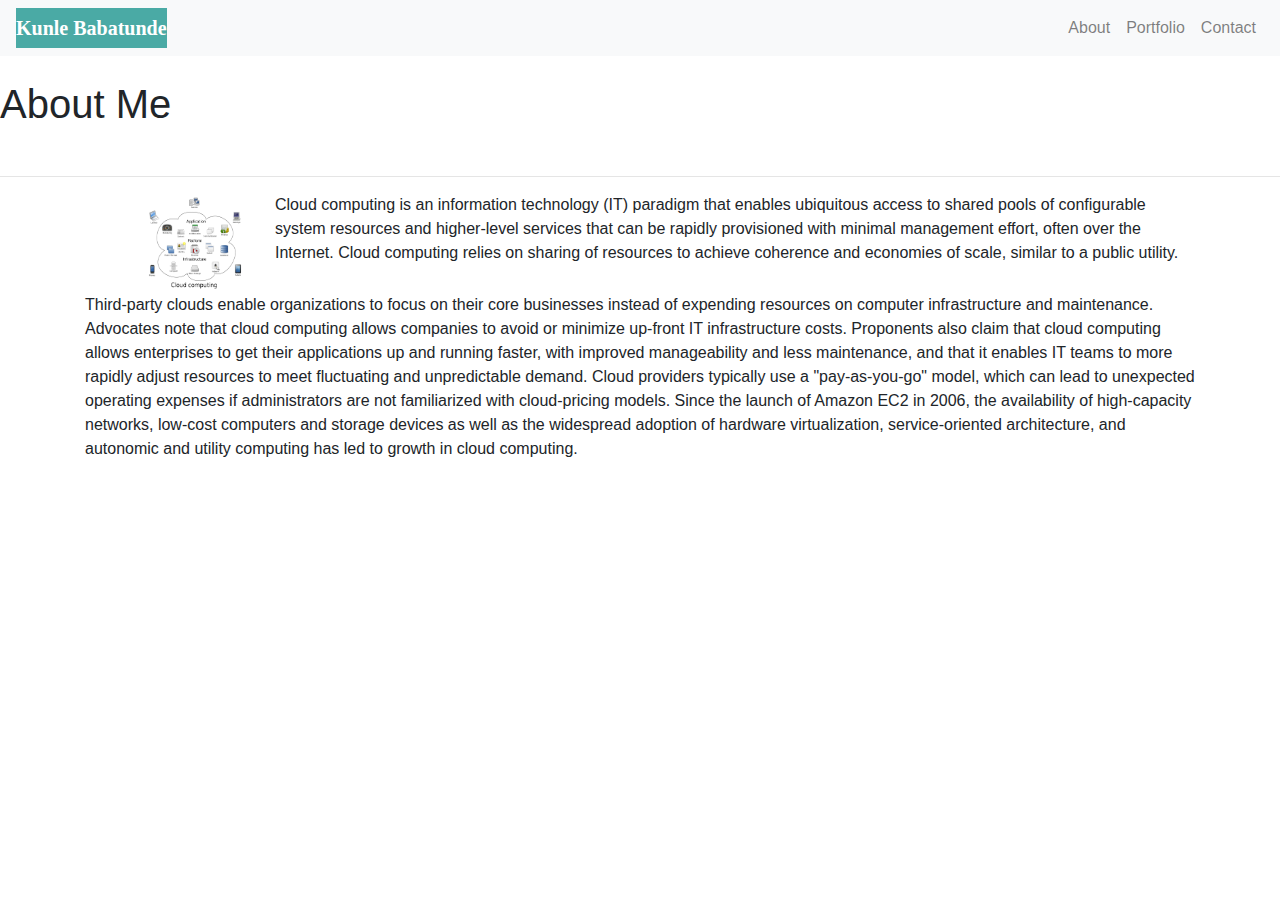
==== index.html @ 1a649b67 "home page is done still need styling" ====
<!DOCTYPE html>
<html lang="en">
<head>
  <meta charset="UTF-8">
  <meta name="viewport" content="width=device-width, initial-scale=1.0">
  <meta http-equiv="X-UA-Compatible" content="ie=edge">
  <title>About me</title>
  <!--stylesheet-->
  <link rel="stylesheet" type="text/css" href="./assets/css/style.css">
  <!--bootstrap-->
  <link rel="stylesheet" href="https://maxcdn.bootstrapcdn.com/bootstrap/4.0.0/css/bootstrap.min.css" integrity="sha384-Gn5384xqQ1aoWXA+058RXPxPg6fy4IWvTNh0E263XmFcJlSAwiGgFAW/dAiS6JXm" crossorigin="anonymous">
</head>
<body>
  <!--navbar-->
  <nav class="navbar navbar-expand-md navbar-light bg-light">
    <a class="navbar-brand text-white display-5" href="#"><b>Kunle Babatunde</b></a>
    <button class="navbar-toggler" type="button" data-toggle="collapse" data-target="#navbarNav" aria-controls="navbarNav" aria-expanded="false" aria-label="Toggle navigation">
      <span class="navbar-toggler-icon"></span>
    </button>
    <div class="collapse navbar-collapse" id="navbarNav">
      <ul class="navbar-nav ml-auto">
        <li class="nav-item">
          <a class="nav-link" href="#">About</a>
        </li>
        <li class="nav-item">
          <a class="nav-link" href="#">Portfolio</a>
        </li>
        <li class="nav-item">
          <a class="nav-link" href="#">Contact</a>
        </li>
      </ul>
    </div>
  </nav>
  <!--body-->
  <br>
  <h1>About Me</h1>
  <br>
  <hr>
  <div class="container">
    <!--row1-->
    <div class="row">
      <div class="col-md-2">
        <img src="./assets/images/cc.png" class="rounded rounded float-right" width="100" height="100">
      </div>
      <div class="col-md-10 left">
        <p>
            Cloud computing is an information technology (IT) paradigm that enables ubiquitous access to shared pools of configurable system resources and higher-level services that can be rapidly provisioned with minimal management effort, often over the Internet. Cloud computing relies on sharing of resources to achieve coherence and economies of scale, similar to a public utility.
        </p>
      </div>
    </div>
    <!--row2-->
    <div class="row">
      <div class="col-md-12">
        <p>
            Third-party clouds enable organizations to focus on their core businesses instead of expending resources on computer infrastructure and maintenance. Advocates note that cloud computing allows companies to avoid or minimize up-front IT infrastructure costs. Proponents also claim that cloud computing allows enterprises to get their applications up and running faster, with improved manageability and less maintenance, and that it enables IT teams to more rapidly adjust resources to meet fluctuating and unpredictable demand. Cloud providers typically use a "pay-as-you-go" model, which can lead to unexpected operating expenses if administrators are not familiarized with cloud-pricing models.
            Since the launch of Amazon EC2 in 2006, the availability of high-capacity networks, low-cost computers and storage devices as well as the widespread adoption of hardware virtualization, service-oriented architecture, and autonomic and utility computing has led to growth in cloud computing.
        </p>
      </div>
    </div>
  </div>
  <!--jquery-->
  <script src="https://code.jquery.com/jquery-3.2.1.slim.min.js" integrity="sha384-KJ3o2DKtIkvYIK3UENzmM7KCkRr/rE9/Qpg6aAZGJwFDMVNA/GpGFF93hXpG5KkN" crossorigin="anonymous"></script>
  <!--ajax-->
<script src="https://cdnjs.cloudflare.com/ajax/libs/popper.js/1.12.9/umd/popper.min.js" integrity="sha384-ApNbgh9B+Y1QKtv3Rn7W3mgPxhU9K/ScQsAP7hUibX39j7fakFPskvXusvfa0b4Q" crossorigin="anonymous"></script>
<!--bootstrap-->
<script src="https://maxcdn.bootstrapcdn.com/bootstrap/4.0.0/js/bootstrap.min.js" integrity="sha384-JZR6Spejh4U02d8jOt6vLEHfe/JQGiRRSQQxSfFWpi1MquVdAyjUar5+76PVCmYl" crossorigin="anonymous"></script>
</body>
</html>
---- assets/css/style.css ----
.center {
  text-align: center;
}
.left {
  text-align: left;
}
.right {
  text-align: right;
}
.navbar-brand {
  background-color:#4aaaa5;
  font-family: 'Times New Roman', Times, serif;
}
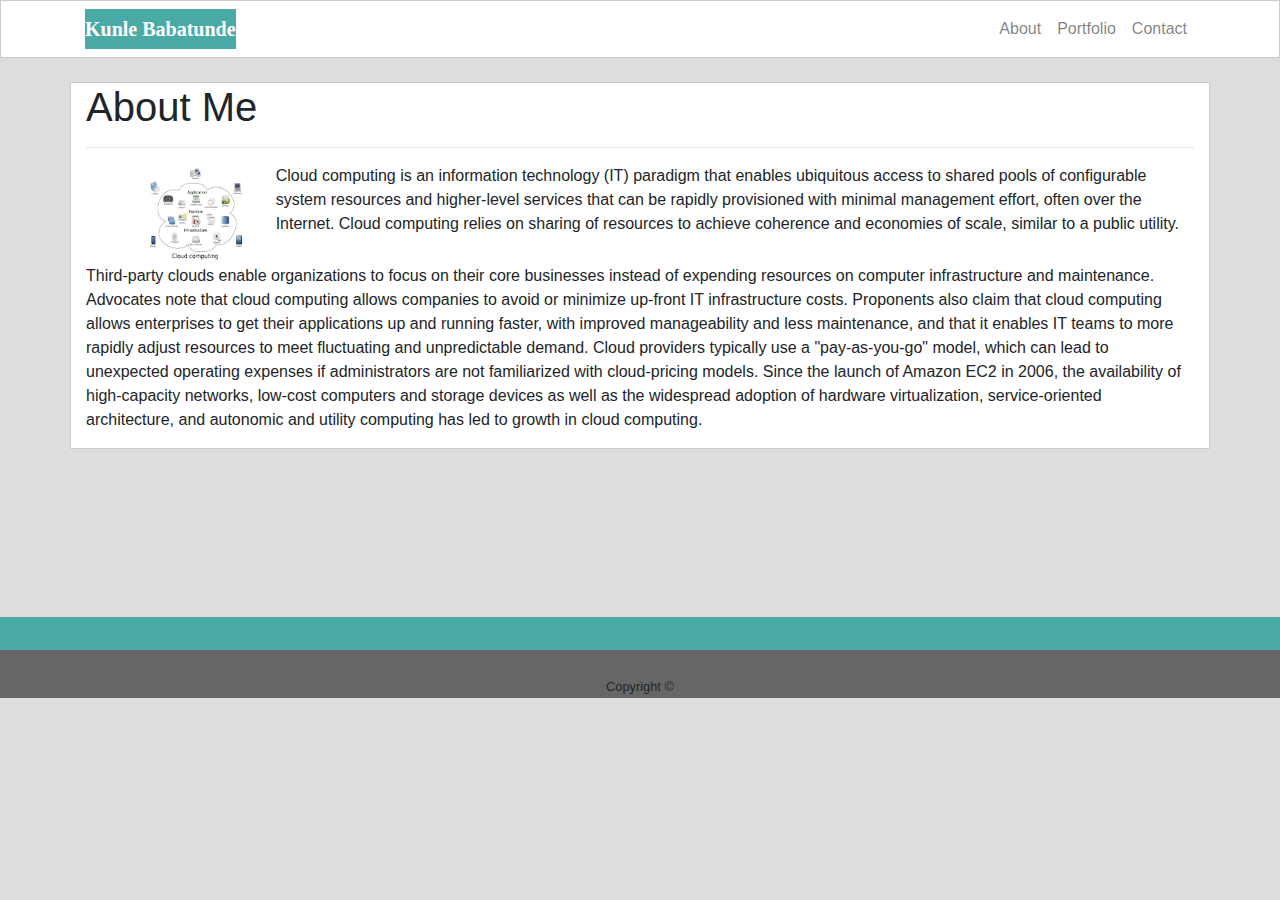
==== commit 4d4d98bd: "aboutme and portfolio is done" ====
--- a/index.html
+++ b/index.html
@@ -1,5 +1,6 @@
 <!DOCTYPE html>
 <html lang="en">
+
 <head>
   <meta charset="UTF-8">
   <meta name="viewport" content="width=device-width, initial-scale=1.0">
@@ -8,35 +9,41 @@
   <!--stylesheet-->
   <link rel="stylesheet" type="text/css" href="./assets/css/style.css">
   <!--bootstrap-->
-  <link rel="stylesheet" href="https://maxcdn.bootstrapcdn.com/bootstrap/4.0.0/css/bootstrap.min.css" integrity="sha384-Gn5384xqQ1aoWXA+058RXPxPg6fy4IWvTNh0E263XmFcJlSAwiGgFAW/dAiS6JXm" crossorigin="anonymous">
+  <link rel="stylesheet" href="https://maxcdn.bootstrapcdn.com/bootstrap/4.0.0/css/bootstrap.min.css" integrity="sha384-Gn5384xqQ1aoWXA+058RXPxPg6fy4IWvTNh0E263XmFcJlSAwiGgFAW/dAiS6JXm"
+    crossorigin="anonymous">
 </head>
-<body>
+
+<body class="bodi">
   <!--navbar-->
-  <nav class="navbar navbar-expand-md navbar-light bg-light">
-    <a class="navbar-brand text-white display-5" href="#"><b>Kunle Babatunde</b></a>
-    <button class="navbar-toggler" type="button" data-toggle="collapse" data-target="#navbarNav" aria-controls="navbarNav" aria-expanded="false" aria-label="Toggle navigation">
-      <span class="navbar-toggler-icon"></span>
-    </button>
-    <div class="collapse navbar-collapse" id="navbarNav">
-      <ul class="navbar-nav ml-auto">
-        <li class="nav-item">
-          <a class="nav-link" href="#">About</a>
-        </li>
-        <li class="nav-item">
-          <a class="nav-link" href="#">Portfolio</a>
-        </li>
-        <li class="nav-item">
-          <a class="nav-link" href="#">Contact</a>
-        </li>
-      </ul>
+  <nav class="navbar navbar-expand-md navbar-light bg-white bigBar">
+    <div class="container">
+      <a class="navbar-brand text-white" href="#">
+        <b>Kunle Babatunde</b>
+      </a>
+      <button class="navbar-toggler" type="button" data-toggle="collapse" data-target="#navbarNav" aria-controls="navbarNav" aria-expanded="false"
+        aria-label="Toggle navigation">
+        <span class="navbar-toggler-icon"></span>
+      </button>
+      <div class="collapse navbar-collapse" id="navbarNav">
+        <ul class="navbar-nav ml-auto">
+          <li class="nav-item">
+            <a class="nav-link" href="./index.html">About</a>
+          </li>
+          <li class="nav-item">
+            <a class="nav-link" href="./portfolio.html">Portfolio</a>
+          </li>
+          <li class="nav-item">
+            <a class="nav-link" href="./contact.html">Contact</a>
+          </li>
+        </ul>
+      </div>
     </div>
   </nav>
   <!--body-->
   <br>
+  <div class="container bigBar white">
   <h1>About Me</h1>
-  <br>
   <hr>
-  <div class="container">
     <!--row1-->
     <div class="row">
       <div class="col-md-2">
@@ -44,7 +51,10 @@
       </div>
       <div class="col-md-10 left">
         <p>
-            Cloud computing is an information technology (IT) paradigm that enables ubiquitous access to shared pools of configurable system resources and higher-level services that can be rapidly provisioned with minimal management effort, often over the Internet. Cloud computing relies on sharing of resources to achieve coherence and economies of scale, similar to a public utility.
+          Cloud computing is an information technology (IT) paradigm that enables ubiquitous access to shared pools of configurable
+          system resources and higher-level services that can be rapidly provisioned with minimal management effort, often
+          over the Internet. Cloud computing relies on sharing of resources to achieve coherence and economies of scale,
+          similar to a public utility.
         </p>
       </div>
     </div>
@@ -52,17 +62,47 @@
     <div class="row">
       <div class="col-md-12">
         <p>
-            Third-party clouds enable organizations to focus on their core businesses instead of expending resources on computer infrastructure and maintenance. Advocates note that cloud computing allows companies to avoid or minimize up-front IT infrastructure costs. Proponents also claim that cloud computing allows enterprises to get their applications up and running faster, with improved manageability and less maintenance, and that it enables IT teams to more rapidly adjust resources to meet fluctuating and unpredictable demand. Cloud providers typically use a "pay-as-you-go" model, which can lead to unexpected operating expenses if administrators are not familiarized with cloud-pricing models.
-            Since the launch of Amazon EC2 in 2006, the availability of high-capacity networks, low-cost computers and storage devices as well as the widespread adoption of hardware virtualization, service-oriented architecture, and autonomic and utility computing has led to growth in cloud computing.
+          Third-party clouds enable organizations to focus on their core businesses instead of expending resources on computer infrastructure
+          and maintenance. Advocates note that cloud computing allows companies to avoid or minimize up-front IT infrastructure
+          costs. Proponents also claim that cloud computing allows enterprises to get their applications up and running faster,
+          with improved manageability and less maintenance, and that it enables IT teams to more rapidly adjust resources
+          to meet fluctuating and unpredictable demand. Cloud providers typically use a "pay-as-you-go" model, which can
+          lead to unexpected operating expenses if administrators are not familiarized with cloud-pricing models. Since the
+          launch of Amazon EC2 in 2006, the availability of high-capacity networks, low-cost computers and storage devices
+          as well as the widespread adoption of hardware virtualization, service-oriented architecture, and autonomic and
+          utility computing has led to growth in cloud computing.
         </p>
       </div>
     </div>
   </div>
+  <br><br><br><br><br><br><br>
+  <!--Footer-->
+  <footer class="page-footer ">
+    <!--Footer Links-->
+    <div class="container-fluid foot">
+      <div class="row">
+        <hr>
+      </div>
+    </div>
+    <!--/.Footer Links-->
+    <!--Copyright-->
+    <div class="footer-copyright copyr text-center ">
+      <div class="container-fluid"><br>
+        <small>Copyright ©</small>
+      </div>
+    </div>
+    <!--/.Copyright-->
+
+  </footer>
   <!--jquery-->
-  <script src="https://code.jquery.com/jquery-3.2.1.slim.min.js" integrity="sha384-KJ3o2DKtIkvYIK3UENzmM7KCkRr/rE9/Qpg6aAZGJwFDMVNA/GpGFF93hXpG5KkN" crossorigin="anonymous"></script>
+  <script src="https://code.jquery.com/jquery-3.2.1.slim.min.js" integrity="sha384-KJ3o2DKtIkvYIK3UENzmM7KCkRr/rE9/Qpg6aAZGJwFDMVNA/GpGFF93hXpG5KkN"
+    crossorigin="anonymous"></script>
   <!--ajax-->
-<script src="https://cdnjs.cloudflare.com/ajax/libs/popper.js/1.12.9/umd/popper.min.js" integrity="sha384-ApNbgh9B+Y1QKtv3Rn7W3mgPxhU9K/ScQsAP7hUibX39j7fakFPskvXusvfa0b4Q" crossorigin="anonymous"></script>
-<!--bootstrap-->
-<script src="https://maxcdn.bootstrapcdn.com/bootstrap/4.0.0/js/bootstrap.min.js" integrity="sha384-JZR6Spejh4U02d8jOt6vLEHfe/JQGiRRSQQxSfFWpi1MquVdAyjUar5+76PVCmYl" crossorigin="anonymous"></script>
+  <script src="https://cdnjs.cloudflare.com/ajax/libs/popper.js/1.12.9/umd/popper.min.js" integrity="sha384-ApNbgh9B+Y1QKtv3Rn7W3mgPxhU9K/ScQsAP7hUibX39j7fakFPskvXusvfa0b4Q"
+    crossorigin="anonymous"></script>
+  <!--bootstrap-->
+  <script src="https://maxcdn.bootstrapcdn.com/bootstrap/4.0.0/js/bootstrap.min.js" integrity="sha384-JZR6Spejh4U02d8jOt6vLEHfe/JQGiRRSQQxSfFWpi1MquVdAyjUar5+76PVCmYl"
+    crossorigin="anonymous"></script>
 </body>
+
 </html>--- a/assets/css/style.css
+++ b/assets/css/style.css
@@ -11,3 +11,33 @@
   background-color:#4aaaa5;
   font-family: 'Times New Roman', Times, serif;
 }
+.foot {
+  background-color:#4aaaa5;
+}
+.copyr {
+ background-color: #666666;
+}
+.nav {
+  background-color: #ffffff;
+}
+.bigBar{
+  border: 1px solid #cccccc;
+  width: 100%;
+}
+.bodi {
+  background-color: #dddddd;
+}
+.white {
+  background-color: #ffffff;
+}
+.thumbnail {
+  position: relative;
+}
+.caption {
+  position: absolute;
+  top: 78%;
+}
+.capBar {
+  background-color: #4aaaa5;
+  width: 45%;
+}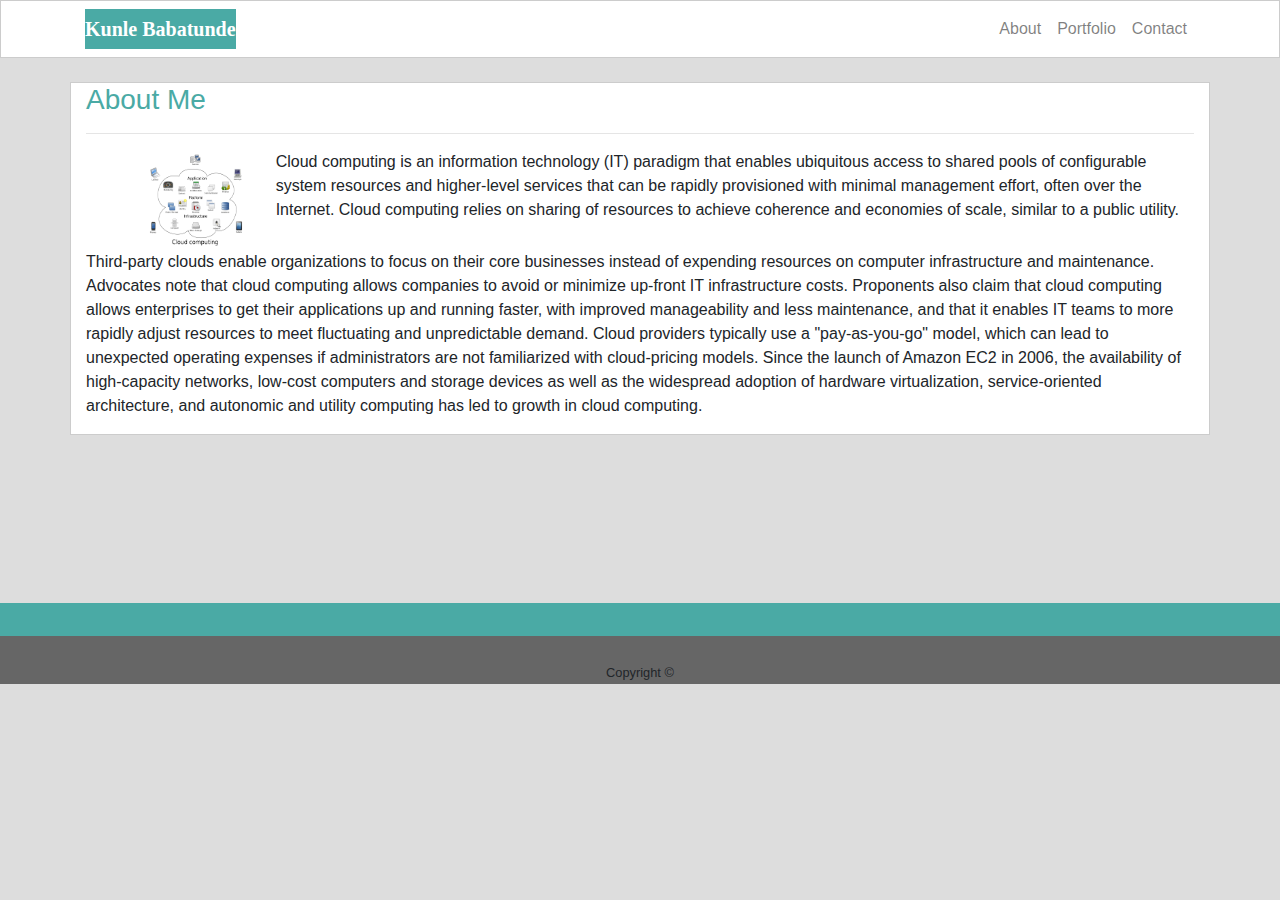
==== commit d4120090: "basics are done...styling remaining" ====
--- a/index.html
+++ b/index.html
@@ -42,7 +42,7 @@
   <!--body-->
   <br>
   <div class="container bigBar white">
-  <h1>About Me</h1>
+  <h3 class="teal">About Me</h3>
   <hr>
     <!--row1-->
     <div class="row">
--- a/assets/css/style.css
+++ b/assets/css/style.css
@@ -40,4 +40,7 @@
 .capBar {
   background-color: #4aaaa5;
   width: 45%;
+}
+.teal {
+  color: #4aaaa5;
 }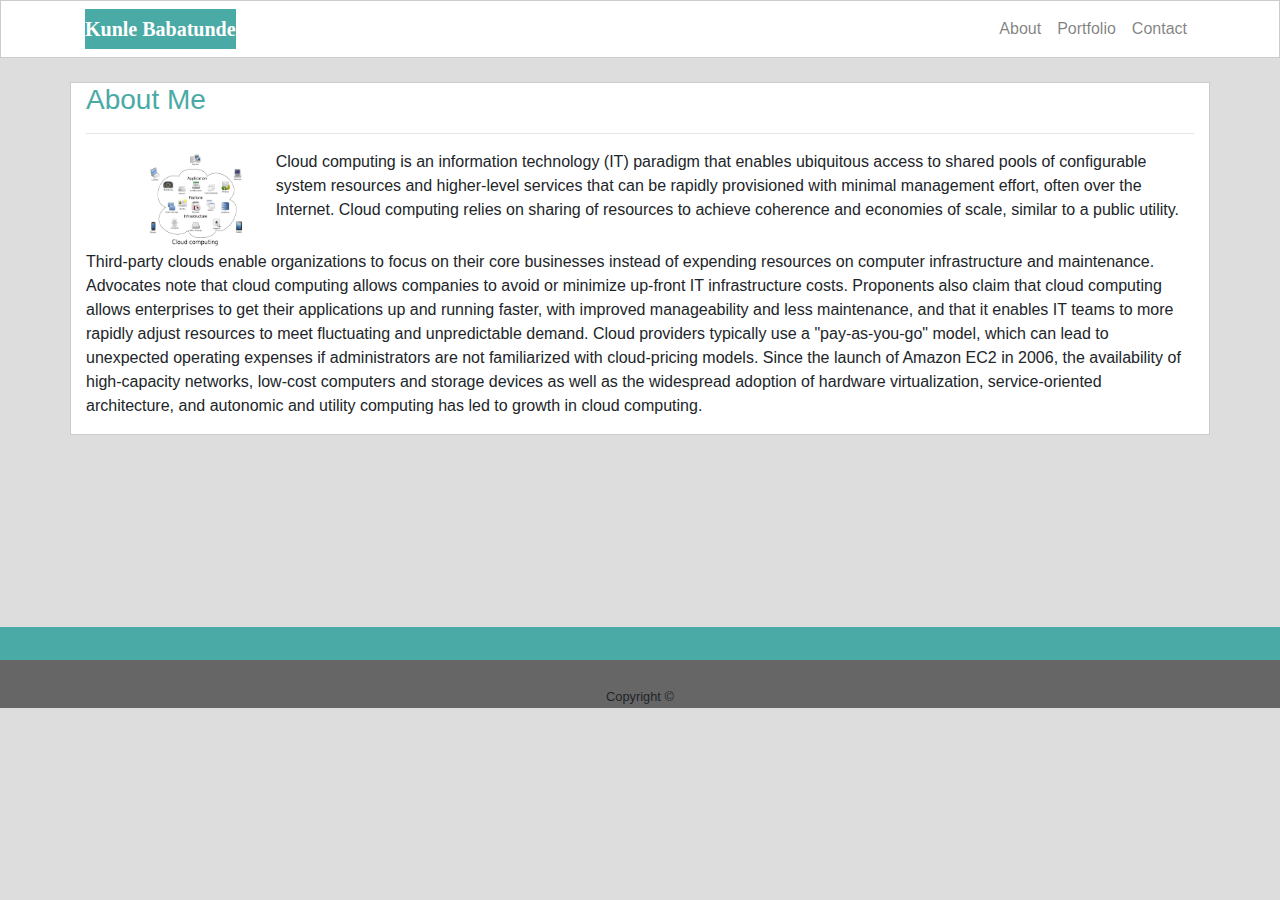
==== commit 0c2df8a1: "hover effect" ====
--- a/index.html
+++ b/index.html
@@ -75,7 +75,7 @@
       </div>
     </div>
   </div>
-  <br><br><br><br><br><br><br>
+  <br><br><br><br><br><br><br><br>
   <!--Footer-->
   <footer class="page-footer ">
     <!--Footer Links-->
--- a/assets/css/style.css
+++ b/assets/css/style.css
@@ -43,4 +43,7 @@
 }
 .teal {
   color: #4aaaa5;
+}
+a:hover {
+  background-color: red;
 }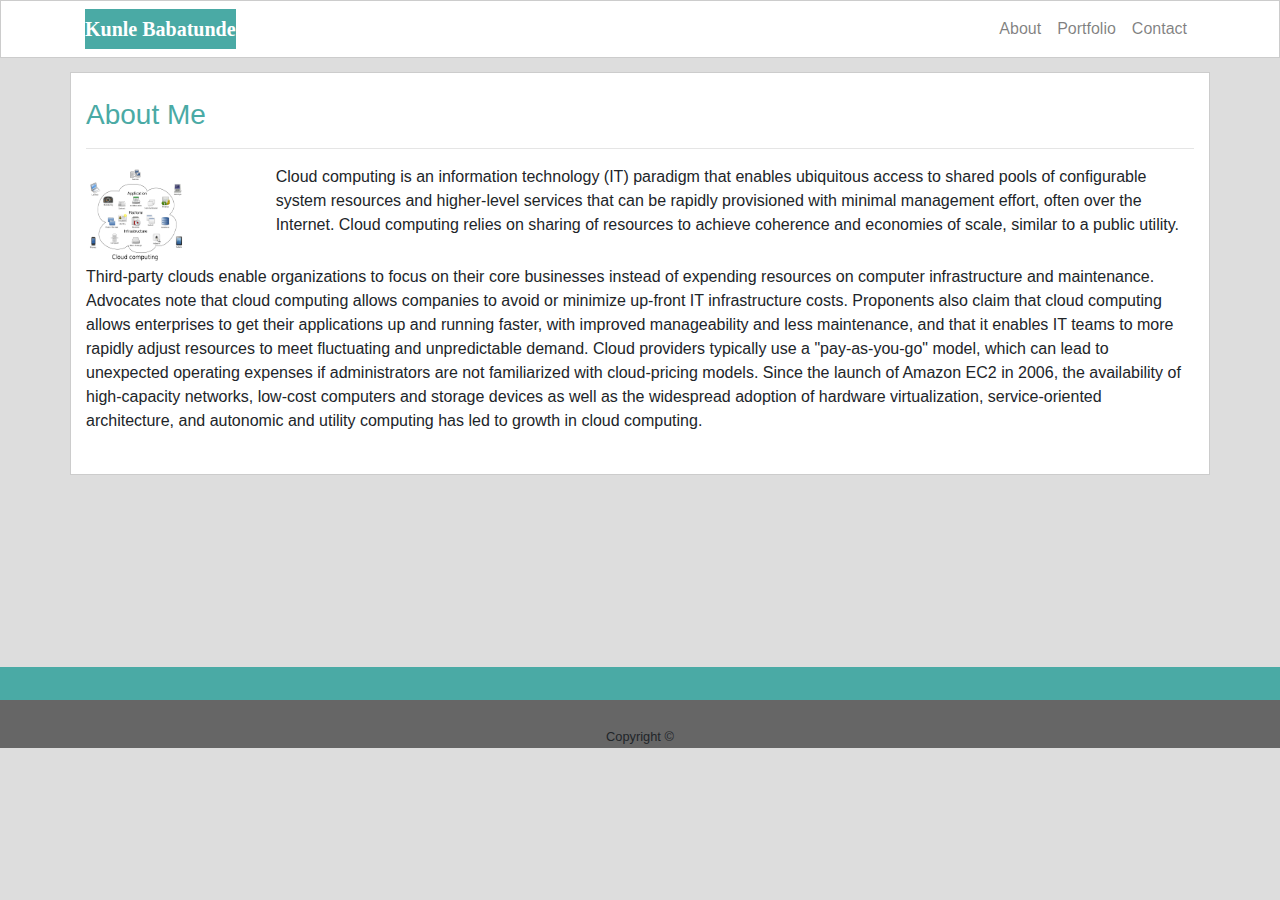
==== commit 29634dfc: "updates" ====
--- a/index.html
+++ b/index.html
@@ -15,39 +15,39 @@
 
 <body class="bodi">
   <!--navbar-->
-  <nav class="navbar navbar-expand-md navbar-light bg-white bigBar">
-    <div class="container">
-      <a class="navbar-brand text-white" href="#">
-        <b>Kunle Babatunde</b>
-      </a>
-      <button class="navbar-toggler" type="button" data-toggle="collapse" data-target="#navbarNav" aria-controls="navbarNav" aria-expanded="false"
-        aria-label="Toggle navigation">
-        <span class="navbar-toggler-icon"></span>
-      </button>
-      <div class="collapse navbar-collapse" id="navbarNav">
-        <ul class="navbar-nav ml-auto">
-          <li class="nav-item">
-            <a class="nav-link" href="./index.html">About</a>
-          </li>
-          <li class="nav-item">
-            <a class="nav-link" href="./portfolio.html">Portfolio</a>
-          </li>
-          <li class="nav-item">
-            <a class="nav-link" href="./contact.html">Contact</a>
-          </li>
-        </ul>
+  <nav class="navbar navbar-expand-md navbar-light bg-white bigBar fixed-top">
+      <div class="container">
+        <a class="navbar-brand text-white" href="#">
+          <b class="">Kunle Babatunde</b>
+        </a>
+        <button class="navbar-toggler" type="button" data-toggle="collapse" data-target="#navbarNav" aria-controls="navbarNav" aria-expanded="false"
+          aria-label="Toggle navigation">
+          <span class="navbar-toggler-icon"></span>
+        </button>
+        <div class="collapse navbar-collapse" id="navbarNav">
+          <ul class="navbar-nav ml-auto">
+            <li class="nav-item topnav">
+              <a class="nav-link" href="./index.html">About</a>
+            </li>
+            <li class="nav-item topnav">
+              <a class="nav-link" href="./portfolio.html">Portfolio</a>
+            </li>
+            <li class="nav-item topnav">
+              <a class="nav-link" href="./contact.html">Contact</a>
+            </li>
+          </ul>
+        </div>
       </div>
-    </div>
-  </nav>
+    </nav>
   <!--body-->
-  <br>
+  <br><br><br>
   <div class="container bigBar white">
-  <h3 class="teal">About Me</h3>
-  <hr>
+    <h3 class="teal">About Me</h3>
+    <hr>
     <!--row1-->
     <div class="row">
       <div class="col-md-2">
-        <img src="./assets/images/cc.png" class="rounded rounded float-right" width="100" height="100">
+        <img src="./assets/images/cc.png" class="rounded float-center" width="100" height="100">
       </div>
       <div class="col-md-10 left">
         <p>
@@ -75,7 +75,14 @@
       </div>
     </div>
   </div>
-  <br><br><br><br><br><br><br><br>
+  <br>
+  <br>
+  <br>
+  <br>
+  <br>
+  <br>
+  <br>
+  <br>
   <!--Footer-->
   <footer class="page-footer ">
     <!--Footer Links-->
@@ -87,7 +94,8 @@
     <!--/.Footer Links-->
     <!--Copyright-->
     <div class="footer-copyright copyr text-center ">
-      <div class="container-fluid"><br>
+      <div class="container-fluid">
+        <br>
         <small>Copyright ©</small>
       </div>
     </div>
--- a/assets/css/style.css
+++ b/assets/css/style.css
@@ -3,6 +3,7 @@
 }
 .left {
   text-align: left;
+  float: left;
 }
 .right {
   text-align: right;
@@ -17,12 +18,20 @@
 .copyr {
  background-color: #666666;
 }
+.topnav {
+  overflow: hidden;
+  background-color: #ffffff;
+}
+.topnav:hover {
+  background-color: red;
+}
 .nav {
-  background-color: #ffffff;
+  padding: 10px;
 }
 .bigBar{
   border: 1px solid #cccccc;
   width: 100%;
+  padding: 25px;
 }
 .bodi {
   background-color: #dddddd;
@@ -44,6 +53,3 @@
 .teal {
   color: #4aaaa5;
 }
-a:hover {
-  background-color: red;
-}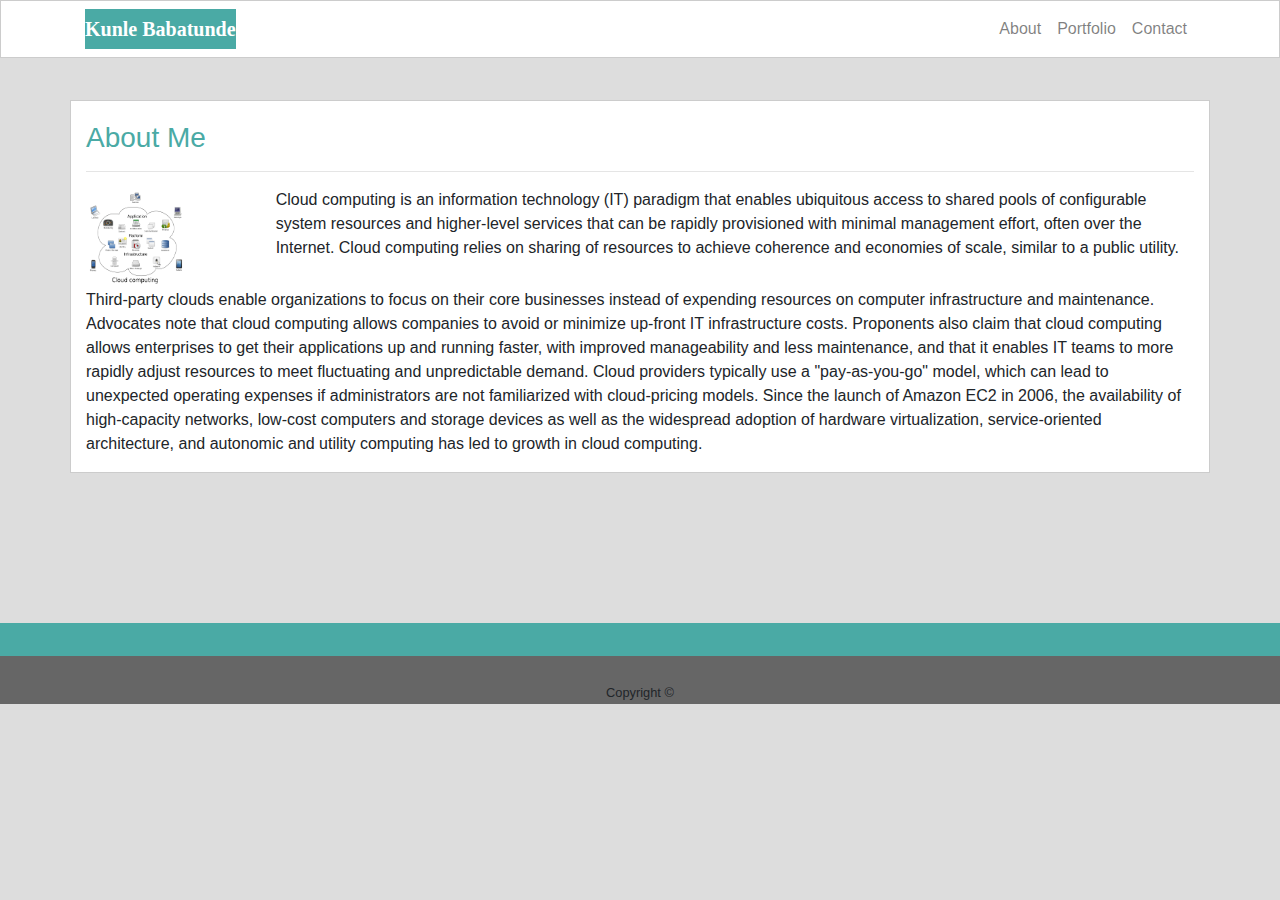
==== commit 7e69dc3d: "updates" ====
--- a/index.html
+++ b/index.html
@@ -5,8 +5,11 @@
   <meta charset="UTF-8">
   <meta name="viewport" content="width=device-width, initial-scale=1.0">
   <meta http-equiv="X-UA-Compatible" content="ie=edge">
+  <!--refresh document every 10 seconds-->
+  <meta http-equiv="refresh" content="10">
   <title>About me</title>
   <!--stylesheet-->
+  <link rel="stylesheet" type="text/css" href="./assets/css/reset.css">
   <link rel="stylesheet" type="text/css" href="./assets/css/style.css">
   <!--bootstrap-->
   <link rel="stylesheet" href="https://maxcdn.bootstrapcdn.com/bootstrap/4.0.0/css/bootstrap.min.css" integrity="sha384-Gn5384xqQ1aoWXA+058RXPxPg6fy4IWvTNh0E263XmFcJlSAwiGgFAW/dAiS6JXm"
@@ -40,8 +43,7 @@
       </div>
     </nav>
   <!--body-->
-  <br><br><br>
-  <div class="container bigBar white">
+  <div class="container bigBar white setbodymargin">
     <h3 class="teal">About Me</h3>
     <hr>
     <!--row1-->
@@ -75,14 +77,6 @@
       </div>
     </div>
   </div>
-  <br>
-  <br>
-  <br>
-  <br>
-  <br>
-  <br>
-  <br>
-  <br>
   <!--Footer-->
   <footer class="page-footer ">
     <!--Footer Links-->
@@ -100,17 +94,7 @@
       </div>
     </div>
     <!--/.Copyright-->
-
   </footer>
-  <!--jquery-->
-  <script src="https://code.jquery.com/jquery-3.2.1.slim.min.js" integrity="sha384-KJ3o2DKtIkvYIK3UENzmM7KCkRr/rE9/Qpg6aAZGJwFDMVNA/GpGFF93hXpG5KkN"
-    crossorigin="anonymous"></script>
-  <!--ajax-->
-  <script src="https://cdnjs.cloudflare.com/ajax/libs/popper.js/1.12.9/umd/popper.min.js" integrity="sha384-ApNbgh9B+Y1QKtv3Rn7W3mgPxhU9K/ScQsAP7hUibX39j7fakFPskvXusvfa0b4Q"
-    crossorigin="anonymous"></script>
-  <!--bootstrap-->
-  <script src="https://maxcdn.bootstrapcdn.com/bootstrap/4.0.0/js/bootstrap.min.js" integrity="sha384-JZR6Spejh4U02d8jOt6vLEHfe/JQGiRRSQQxSfFWpi1MquVdAyjUar5+76PVCmYl"
-    crossorigin="anonymous"></script>
 </body>
 
 </html>--- a/assets/css/style.css
+++ b/assets/css/style.css
@@ -42,14 +42,30 @@
 .thumbnail {
   position: relative;
 }
-.caption {
-  position: absolute;
-  top: 78%;
+.caption1 {
+  position: relative;
+  background-color: #4aaaa5;
+  top: -50px;
+  width: 45%;
 }
-.capBar {
+.caption2 {
+  position: relative;
   background-color: #4aaaa5;
+  top: -50px;
   width: 45%;
+  right: 150px;
 }
 .teal {
   color: #4aaaa5;
 }
+.box{
+  position: relative;
+  right: 150px;
+}
+footer {
+  margin: 150px 0px 0px 0px;
+}
+.setbodymargin {
+  margin: 100px 0px 0px 0px;
+  padding: 20px 0px 0px 0px;
+}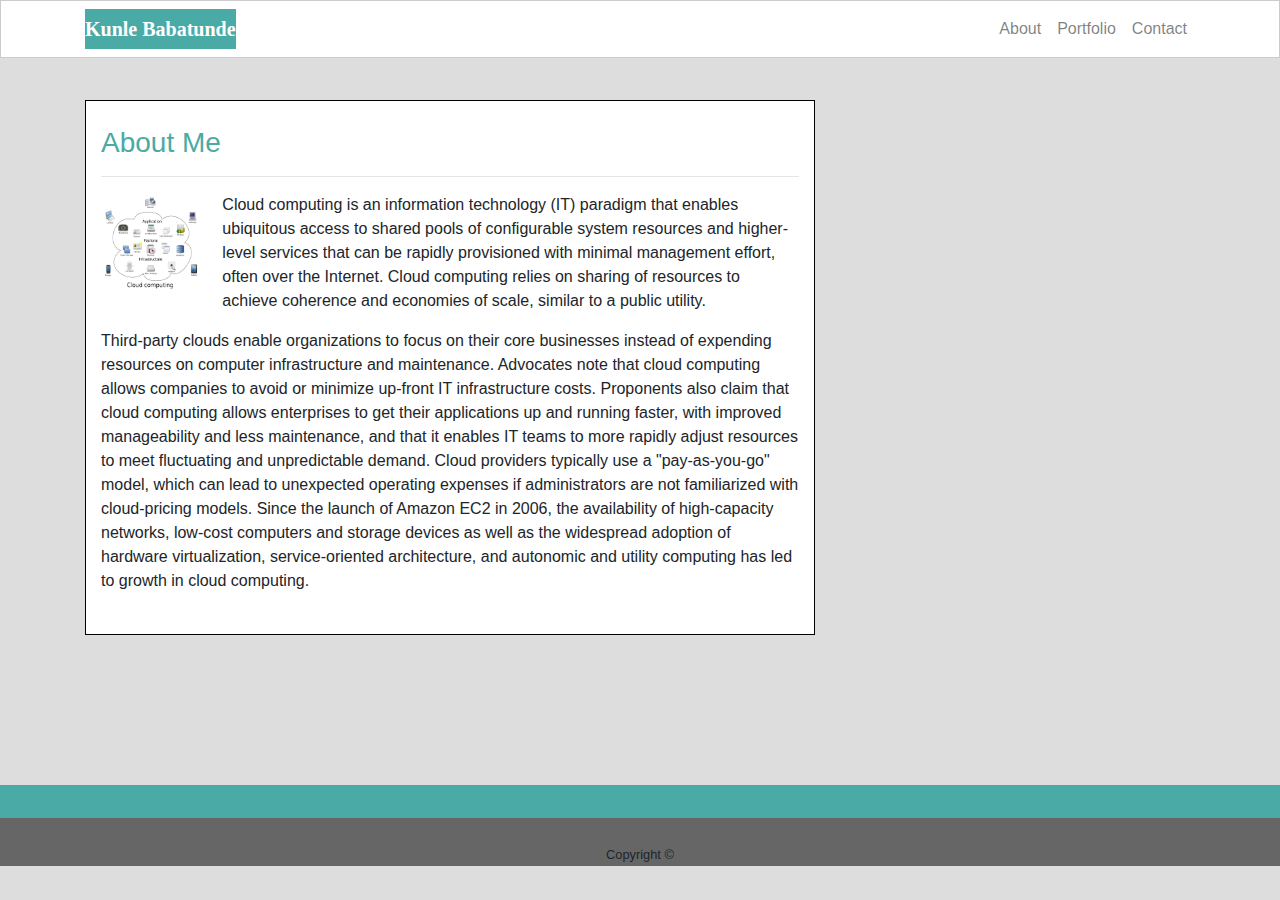
==== commit 8e88aa4d: "updates" ====
--- a/index.html
+++ b/index.html
@@ -19,62 +19,69 @@
 <body class="bodi">
   <!--navbar-->
   <nav class="navbar navbar-expand-md navbar-light bg-white bigBar fixed-top">
-      <div class="container">
-        <a class="navbar-brand text-white" href="#">
-          <b class="">Kunle Babatunde</b>
-        </a>
-        <button class="navbar-toggler" type="button" data-toggle="collapse" data-target="#navbarNav" aria-controls="navbarNav" aria-expanded="false"
-          aria-label="Toggle navigation">
-          <span class="navbar-toggler-icon"></span>
-        </button>
-        <div class="collapse navbar-collapse" id="navbarNav">
-          <ul class="navbar-nav ml-auto">
-            <li class="nav-item topnav">
-              <a class="nav-link" href="./index.html">About</a>
-            </li>
-            <li class="nav-item topnav">
-              <a class="nav-link" href="./portfolio.html">Portfolio</a>
-            </li>
-            <li class="nav-item topnav">
-              <a class="nav-link" href="./contact.html">Contact</a>
-            </li>
-          </ul>
+    <div class="container">
+      <a class="navbar-brand text-white" href="#">
+        <b class="">Kunle Babatunde</b>
+      </a>
+      <button class="navbar-toggler" type="button" data-toggle="collapse" data-target="#navbarNav" aria-controls="navbarNav" aria-expanded="false"
+        aria-label="Toggle navigation">
+        <span class="navbar-toggler-icon"></span>
+      </button>
+      <div class="collapse navbar-collapse" id="navbarNav">
+        <ul class="navbar-nav ml-auto">
+          <li class="nav-item topnav">
+            <a class="nav-link" href="./index.html">About</a>
+          </li>
+          <li class="nav-item topnav">
+            <a class="nav-link" href="./portfolio.html">Portfolio</a>
+          </li>
+          <li class="nav-item topnav">
+            <a class="nav-link" href="./contact.html">Contact</a>
+          </li>
+        </ul>
+      </div>
+    </div>
+  </nav>
+  <!--body-->
+  <div class="container">
+    <div class="row">
+      <div class="col-md-8">
+        <div class="container bigBar white setbodymargin">
+          <h3 class="teal">About Me</h3>
+          <hr>
+          <!--row1-->
+          <div class="row">
+            <div class="col-md-2">
+              <img src="./assets/images/cc.png" class="rounded float-center" width="100" height="100">
+            </div>
+            <div class="col-md-10 left">
+              <p>
+                Cloud computing is an information technology (IT) paradigm that enables ubiquitous access to shared pools of configurable
+                system resources and higher-level services that can be rapidly provisioned with minimal management effort,
+                often over the Internet. Cloud computing relies on sharing of resources to achieve coherence and economies
+                of scale, similar to a public utility.
+              </p>
+            </div>
+          </div>
+          <!--row2-->
+          <div class="row">
+            <div class="col-md-12">
+              <p>
+                Third-party clouds enable organizations to focus on their core businesses instead of expending resources on computer infrastructure
+                and maintenance. Advocates note that cloud computing allows companies to avoid or minimize up-front IT infrastructure
+                costs. Proponents also claim that cloud computing allows enterprises to get their applications up and running
+                faster, with improved manageability and less maintenance, and that it enables IT teams to more rapidly adjust
+                resources to meet fluctuating and unpredictable demand. Cloud providers typically use a "pay-as-you-go" model,
+                which can lead to unexpected operating expenses if administrators are not familiarized with cloud-pricing
+                models. Since the launch of Amazon EC2 in 2006, the availability of high-capacity networks, low-cost computers
+                and storage devices as well as the widespread adoption of hardware virtualization, service-oriented architecture,
+                and autonomic and utility computing has led to growth in cloud computing.
+              </p>
+            </div>
+          </div>
         </div>
       </div>
-    </nav>
-  <!--body-->
-  <div class="container bigBar white setbodymargin">
-    <h3 class="teal">About Me</h3>
-    <hr>
-    <!--row1-->
-    <div class="row">
-      <div class="col-md-2">
-        <img src="./assets/images/cc.png" class="rounded float-center" width="100" height="100">
-      </div>
-      <div class="col-md-10 left">
-        <p>
-          Cloud computing is an information technology (IT) paradigm that enables ubiquitous access to shared pools of configurable
-          system resources and higher-level services that can be rapidly provisioned with minimal management effort, often
-          over the Internet. Cloud computing relies on sharing of resources to achieve coherence and economies of scale,
-          similar to a public utility.
-        </p>
-      </div>
-    </div>
-    <!--row2-->
-    <div class="row">
-      <div class="col-md-12">
-        <p>
-          Third-party clouds enable organizations to focus on their core businesses instead of expending resources on computer infrastructure
-          and maintenance. Advocates note that cloud computing allows companies to avoid or minimize up-front IT infrastructure
-          costs. Proponents also claim that cloud computing allows enterprises to get their applications up and running faster,
-          with improved manageability and less maintenance, and that it enables IT teams to more rapidly adjust resources
-          to meet fluctuating and unpredictable demand. Cloud providers typically use a "pay-as-you-go" model, which can
-          lead to unexpected operating expenses if administrators are not familiarized with cloud-pricing models. Since the
-          launch of Amazon EC2 in 2006, the availability of high-capacity networks, low-cost computers and storage devices
-          as well as the widespread adoption of hardware virtualization, service-oriented architecture, and autonomic and
-          utility computing has led to growth in cloud computing.
-        </p>
-      </div>
+      <div class="col-md-4"></div>
     </div>
   </div>
   <!--Footer-->
@@ -95,6 +102,14 @@
     </div>
     <!--/.Copyright-->
   </footer>
+
+  <script src="https://code.jquery.com/jquery-3.2.1.slim.min.js" integrity="sha384-KJ3o2DKtIkvYIK3UENzmM7KCkRr/rE9/Qpg6aAZGJwFDMVNA/GpGFF93hXpG5KkN"
+    crossorigin="anonymous"></script>
+  <script src="https://cdnjs.cloudflare.com/ajax/libs/popper.js/1.12.9/umd/popper.min.js" integrity="sha384-ApNbgh9B+Y1QKtv3Rn7W3mgPxhU9K/ScQsAP7hUibX39j7fakFPskvXusvfa0b4Q"
+    crossorigin="anonymous"></script>
+  <script src="https://maxcdn.bootstrapcdn.com/bootstrap/4.0.0/js/bootstrap.min.js" integrity="sha384-JZR6Spejh4U02d8jOt6vLEHfe/JQGiRRSQQxSfFWpi1MquVdAyjUar5+76PVCmYl"
+    crossorigin="anonymous"></script>
+
 </body>
 
 </html>--- a/assets/css/style.css
+++ b/assets/css/style.css
@@ -66,6 +66,6 @@
   margin: 150px 0px 0px 0px;
 }
 .setbodymargin {
+  border: 1px solid black;
   margin: 100px 0px 0px 0px;
-  padding: 20px 0px 0px 0px;
 }